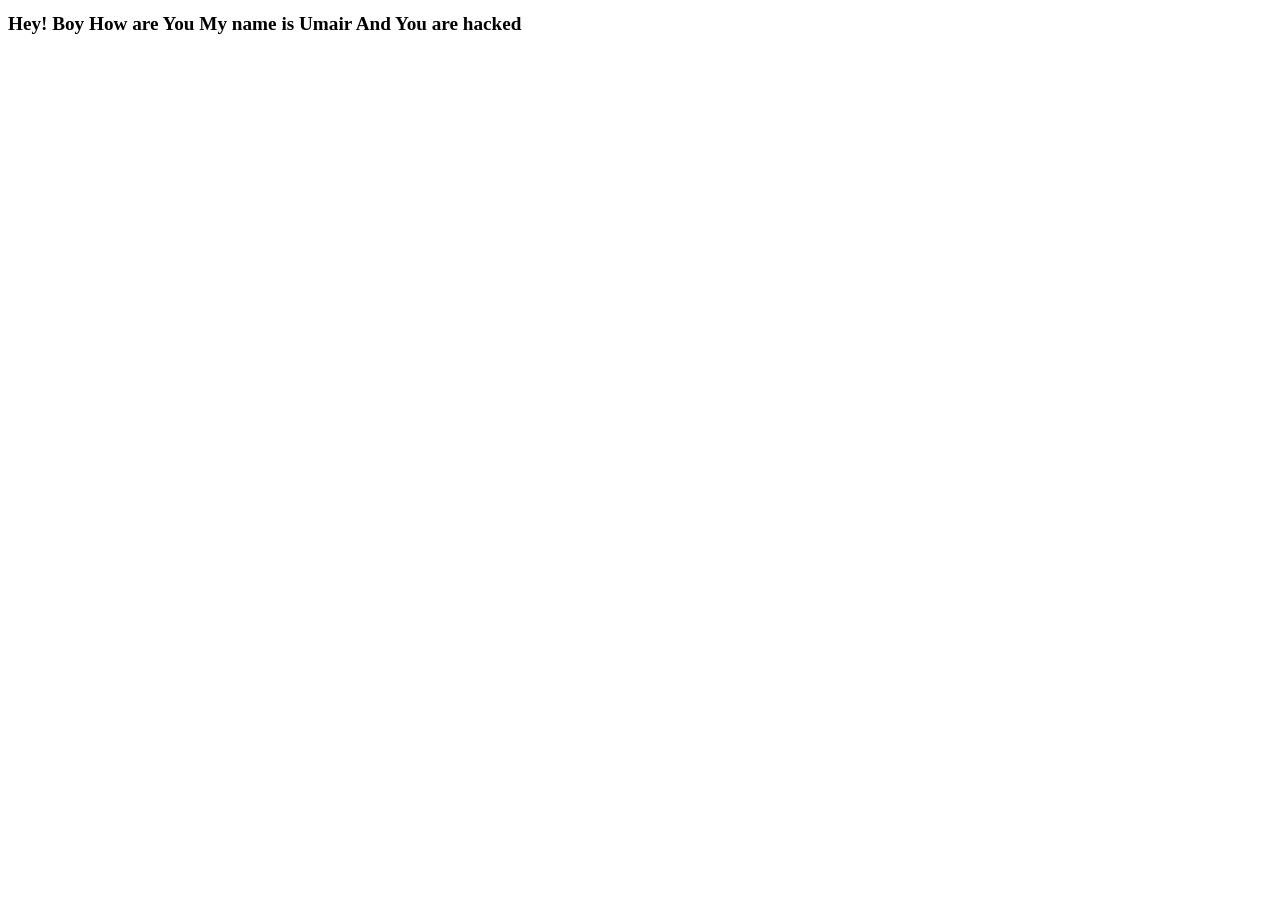
==== index.html @ 3917d334 "latest" ====
<!DOCTYPE html>
<html lang="en">
<head>
    <meta charset="UTF-8">
    <meta name="viewport" content="width=device-width, initial-scale=1.0">
    <title>Document</title>
    <link rel="stylesheet" href="style.css">
</head>
<body>
    <h1 class="heading1">Hey! Boy How are You My name is Umair And You  are hacked</h1>
    
</body>
</html>
---- style.css ----
.heading1{
    font-size: larger;
    font-weight: bolder;
}
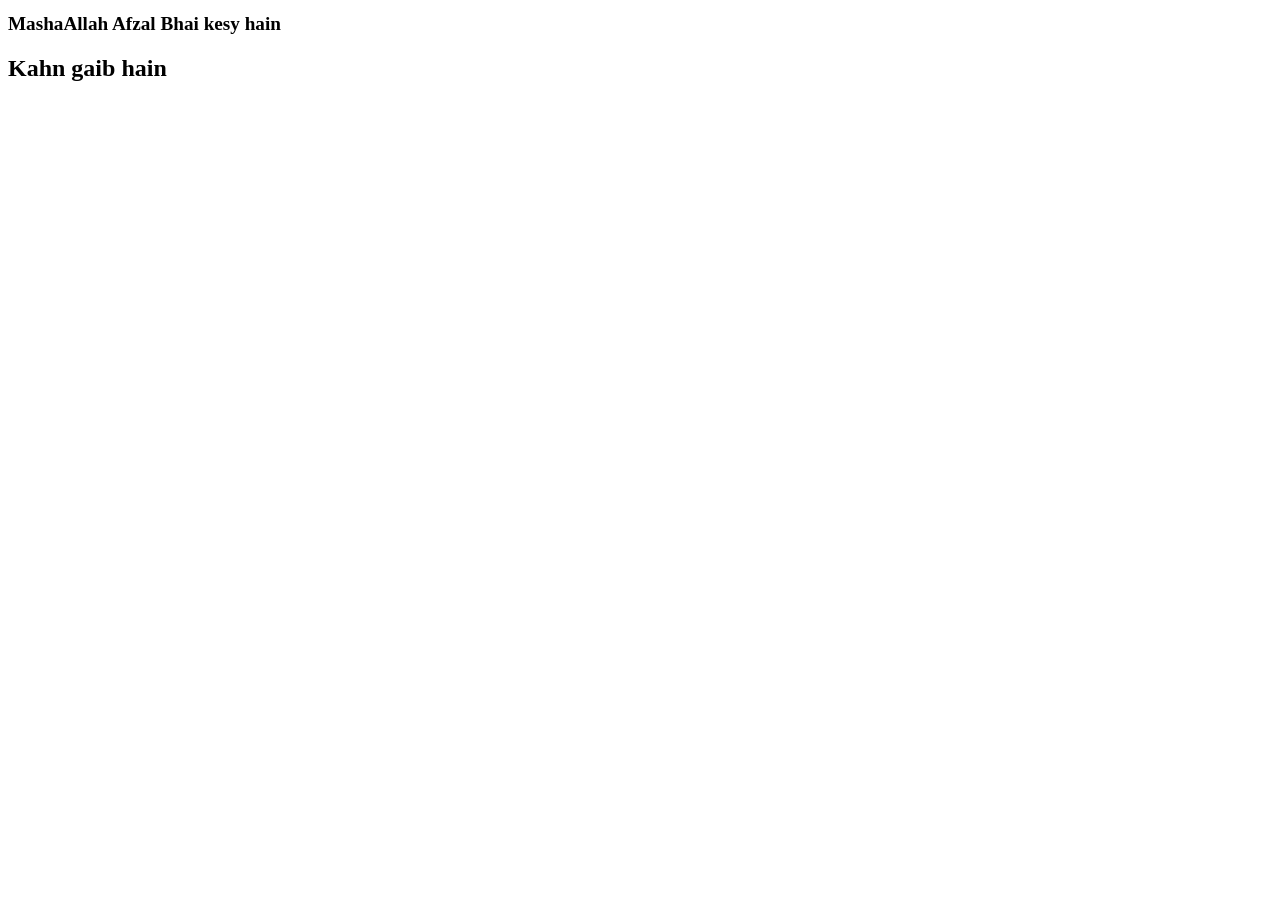
==== commit 53d1a78e: "Update index.html" ====
--- a/index.html
+++ b/index.html
@@ -7,7 +7,8 @@
     <link rel="stylesheet" href="style.css">
 </head>
 <body>
-    <h1 class="heading1">Hey! Boy How are You My name is Umair And You  are hacked</h1>
+    <h1 class="heading1">MashaAllah Afzal Bhai kesy hain </h1>
+    <h2>Kahn gaib hain</h2>
     
 </body>
 </html>
